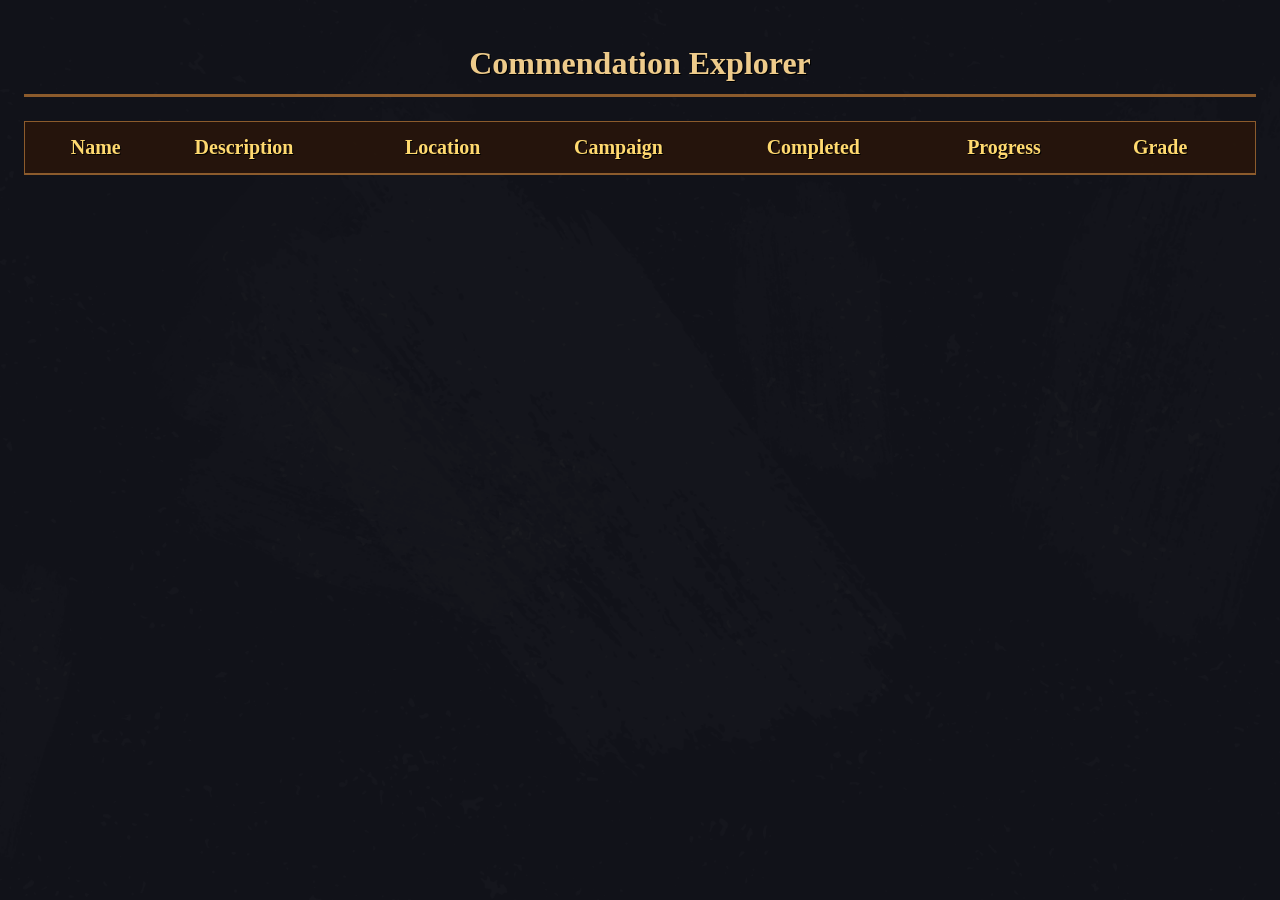
==== explorer/index.html @ a1348ecd "explorer build" ====
<!DOCTYPE html>
<html>
<head>
  <title>Commendation Explorer</title>
  <link rel="stylesheet" href="index.css">
</head>
<body>
  <h1>Commendation Explorer</h1>
  <div id="table-container">
    <table id="commendation-table">
      <thead>
        <tr>
          <th></th>
          <th>Name</th>
          <th>Description</th>
          <th>Location</th>
          <th>Campaign</th>
          <th>Completed</th>
          <th>Progress</th>
          <th>Grade</th>
        </tr>
      </thead>
      <tbody>
        <!-- rows will be injected by JS -->
      </tbody>
    </table>
  </div>

  <script src="index.js"></script>
</body>
</html>
---- explorer/index.css ----
body {
  background: url('/popup/site-bg.png') no-repeat center center fixed;
  background-size: cover;
  color: #f0d79f;
  font-family: 'Cinzel Decorative', cursive, serif;
  text-shadow: 1px 1px #000;
  padding: 24px;
  margin: 0;
  font-size: 18px;
}

h1 {
  font-size: 32px;
  margin-bottom: 24px;
  text-align: center;
  color: #eecb8b;
  border-bottom: 3px solid #8c5b2c;
  padding-bottom: 12px;
}

#table-container {
  overflow-x: auto;
}

table {
  width: 100%;
  border-collapse: collapse;
  background-color: rgba(40, 20, 10, 0.85);
  border: 1px solid #8c5b2c;
}

thead th {
  padding: 14px 10px;
  border-bottom: 2px solid #8c5b2c;
  color: #ffd96f;
  text-align: left;
  font-size: 20px;
}

tbody td {
  padding: 3px 10px;
  border-bottom: 1px solid #8c5b2c;
  vertical-align: middle;
  font-size: 18px;
  overflow: hidden;
}

tbody tr:hover {
  background-color: rgba(60, 30, 15, 0.9);
}

img.commendation-icon {
  width: 80px;
  height: 80px;
}

.completed-icon {
  font-size: 18px;
}

.completed-icon.true {
  color: #7CFC00;
}

.completed-icon.false {
  color: #d9534f;
}

.tick-icon {
  width: 28px;
  height: 28px;
  display: block;
  margin: 0 auto;
}

td.description {
  max-width: 280px;
}

td.description:hover {
  white-space: normal;
  background: rgba(50, 30, 15, 0.95);
  padding: 12px;
}

/* Scrollbar styling */
table::-webkit-scrollbar {
  height: 8px;
}

table::-webkit-scrollbar-track {
  background: #2b1a0f;
}

table::-webkit-scrollbar-thumb {
  background-color: #8c5b2c;
  border-radius: 4px;
}

td.col-description {
  white-space: normal;
  word-break: break-word;
}
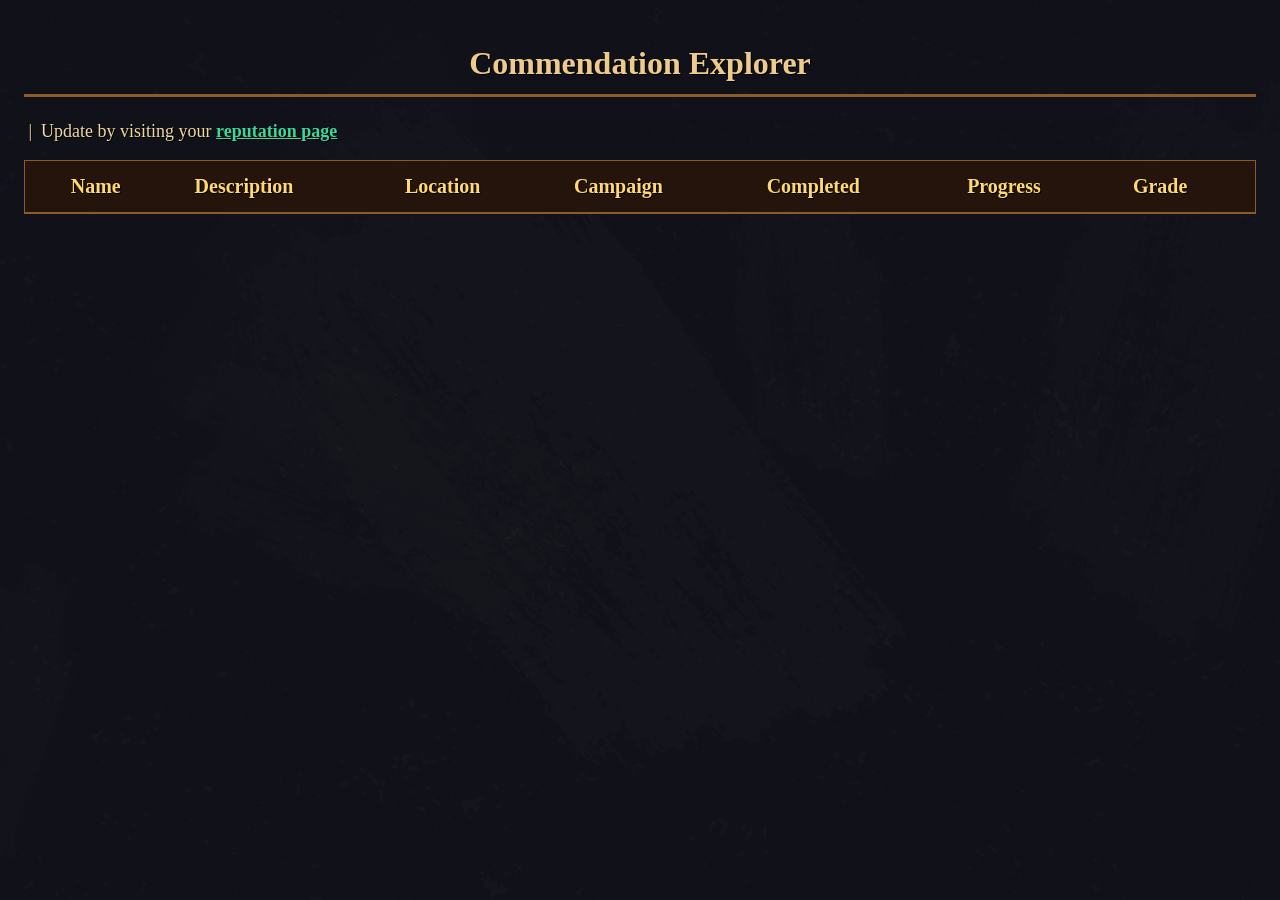
==== commit d6a23116: "show last update time and auto update" ====
--- a/explorer/index.html
+++ b/explorer/index.html
@@ -6,6 +6,14 @@
 </head>
 <body>
   <h1>Commendation Explorer</h1>
+  <div id="update-info" style="margin-bottom: 18px;">
+    <span id="last-updated"></span>
+    &nbsp;|&nbsp;
+    Update by visiting your
+    <a href="https://www.seaofthieves.com/pt-br/profile/reputation" target="_blank" id="update-link">
+      reputation page
+    </a>
+  </div>
   <div id="table-container">
     <table id="commendation-table">
       <thead>
--- a/explorer/index.css
+++ b/explorer/index.css
@@ -101,3 +101,16 @@
   white-space: normal;
   word-break: break-word;
 }
+
+#update-link {
+  color: #34da9e;
+  font-weight: bold;
+  text-decoration: underline;
+  transition: color 0.2s;
+}
+
+#update-link:hover,
+#update-link:focus {
+  color: #24976e;
+  text-decoration: none;
+}
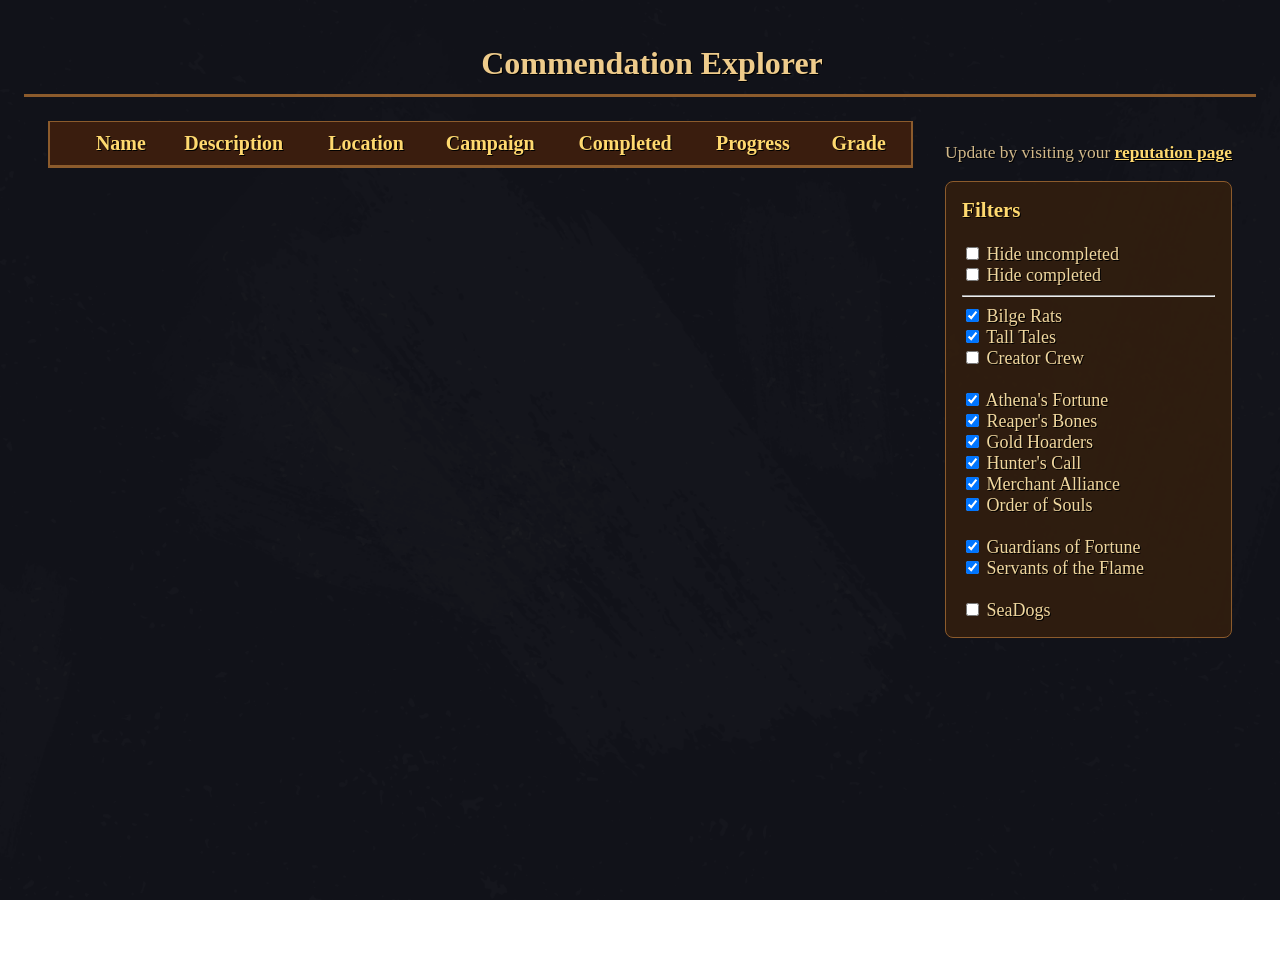
==== commit 7f23d020: "add table filters" ====
--- a/explorer/index.html
+++ b/explorer/index.html
@@ -5,35 +5,65 @@
   <link rel="stylesheet" href="index.css">
 </head>
 <body>
-  <h1>Commendation Explorer</h1>
-  <div id="update-info" style="margin-bottom: 18px;">
-    <span id="last-updated"></span>
-    &nbsp;|&nbsp;
-    Update by visiting your
-    <a href="https://www.seaofthieves.com/pt-br/profile/reputation" target="_blank" id="update-link">
-      reputation page
-    </a>
+  <h1 style="padding-left:24px;">Commendation Explorer</h1>
+  <div class="main-layout">
+    <div id="table-container">
+      <div class="table-scroll">
+        <table id="commendation-table">
+          <thead>
+            <tr>
+              <th></th>
+              <th>Name</th>
+              <th>Description</th>
+              <th>Location</th>
+              <th>Campaign</th>
+              <th>Completed</th>
+              <th>Progress</th>
+              <th>Grade</th>
+            </tr>
+          </thead>
+          <tbody>
+            <!-- rows will be injected by JS -->
+          </tbody>
+        </table>
+      </div>
+    </div>
+    <div>
+      <div id="update-info">
+        <span id="last-updated"></span>
+        <br>
+        Update by visiting your
+        <a href="https://www.seaofthieves.com/pt-br/profile/reputation" target="_blank" id="update-link">
+          reputation page
+        </a>
+      </div>
+      <div id="filter-menu">
+        <h3>Filters</h3>
+        <div>
+          <label><input type="checkbox" id="hide-uncompleted"> Hide uncompleted</label><br>
+          <label><input type="checkbox" id="hide-completed"> Hide completed</label>
+        </div>
+        <hr>
+        <div>
+          <label><input type="checkbox" class="location-filter" value="BilgeRats" checked> Bilge Rats </label><br>
+          <label><input type="checkbox" class="location-filter" value="TallTales" checked> Tall Tales </label><br>
+          <label><input type="checkbox" class="location-filter" value="CreatorCrew"> Creator Crew </label><br>
+          <br>
+          <label><input type="checkbox" class="location-filter" value="AthenasFortune" checked> Athena's Fortune </label><br>
+          <label><input type="checkbox" class="location-filter" value="ReapersBones" checked> Reaper's Bones </label><br>
+          <label><input type="checkbox" class="location-filter" value="GoldHoarders" checked> Gold Hoarders </label><br>
+          <label><input type="checkbox" class="location-filter" value="HuntersCall" checked> Hunter's Call </label><br>
+          <label><input type="checkbox" class="location-filter" value="MerchantAlliance" checked> Merchant Alliance </label><br>
+          <label><input type="checkbox" class="location-filter" value="OrderOfSouls" checked> Order of Souls </label><br>
+          <br>
+          <label><input type="checkbox" class="location-filter" value="PirateLord" checked> Guardians of Fortune </label><br>
+          <label><input type="checkbox" class="location-filter" value="Flameheart" checked> Servants of the Flame </label><br>
+          <br>
+          <label><input type="checkbox" class="location-filter" value="SeaDogs"> SeaDogs</label><br>
+        </div>
+      </div>
+    </div>
   </div>
-  <div id="table-container">
-    <table id="commendation-table">
-      <thead>
-        <tr>
-          <th></th>
-          <th>Name</th>
-          <th>Description</th>
-          <th>Location</th>
-          <th>Campaign</th>
-          <th>Completed</th>
-          <th>Progress</th>
-          <th>Grade</th>
-        </tr>
-      </thead>
-      <tbody>
-        <!-- rows will be injected by JS -->
-      </tbody>
-    </table>
-  </div>
-
   <script src="index.js"></script>
 </body>
 </html>
--- a/explorer/index.css
+++ b/explorer/index.css
@@ -7,6 +7,7 @@
   padding: 24px;
   margin: 0;
   font-size: 18px;
+  overflow: hidden;
 }
 
 h1 {
@@ -18,35 +19,138 @@
   padding-bottom: 12px;
 }
 
-#table-container {
-  overflow-x: auto;
+.main-layout {
+  display: flex;
+  align-items: flex-start;
+  height: 90vh;
+  gap: 32px;
+  padding: 0 24px;
 }
 
-table {
-  width: 100%;
-  border-collapse: collapse;
-  background-color: rgba(40, 20, 10, 0.85);
-  border: 1px solid #8c5b2c;
+#table-container {
+  flex: 1;
+  min-width: 0;
+  display: flex;
+  flex-direction: column;
+  height: 100%;
 }
 
-thead th {
-  padding: 14px 10px;
-  border-bottom: 2px solid #8c5b2c;
+#commendation-table {
+  width: 100%;
+  border-spacing: 0;
+  background-color: rgba(40, 20, 10, 0.85);
+  border: 1px solid #8c5b2c; /* Outer border */
+}
+
+/* Header cells */
+#commendation-table thead th {
+  position: sticky;
+  top: 0;
+  z-index: 5;
+  background-color: rgba(60, 30, 15, 0.95);
   color: #ffd96f;
   text-align: left;
   font-size: 20px;
+  padding: 10px 14px;
+  border-bottom: 2px solid #8c5b2c;
+  /* Remove other borders to avoid double thickness */
 }
 
-tbody td {
-  padding: 3px 10px;
+/* Table body cells */
+#commendation-table tbody td {
+  padding: 5px 10px;
   border-bottom: 1px solid #8c5b2c;
-  vertical-align: middle;
-  font-size: 18px;
-  overflow: hidden;
+  /* Remove left/right borders to avoid double thickness */
 }
 
-tbody tr:hover {
-  background-color: rgba(60, 30, 15, 0.9);
+/* First column: add left border */
+#commendation-table th:first-child,
+#commendation-table td:first-child {
+  border-left: 1px solid #8c5b2c;
+}
+
+/* Last column: add right border */
+#commendation-table th:last-child,
+#commendation-table td:last-child {
+  border-right: 1px solid #8c5b2c;
+}
+
+/* Row hover */
+#commendation-table tbody tr:hover {
+  background-color: rgba(70, 40, 20, 0.9);
+}
+
+.table-scroll {
+  overflow-y: auto;
+  flex: 1;
+  min-height: 0;
+  max-height: 100%;
+}
+
+#filter-menu {
+  min-width: 220px;
+  border: 1px solid #8c5b2c;
+  padding: 16px;
+  border-radius: 8px;
+  box-sizing: border-box;
+  position: sticky;
+  top: 24px;
+  height: fit-content;
+  background-color: rgba(50, 30, 15, 0.9);
+  color: #f0d79f;
+}
+
+#filter-menu h3 {
+  margin-top: 0;
+  color: #ffd96f;
+}
+
+#update-info {
+  margin-bottom: 18px;
+  font-size: 0.97em;
+  color: #d2b98a;
+}
+
+#update-link {
+  color: #ffd96f;
+  font-weight: bold;
+  text-decoration: underline;
+  transition: color 0.2s;
+}
+
+#update-link:hover,
+#update-link:focus {
+  color: #ffe28a;
+  text-decoration: none;
+}
+
+td.description {
+  max-width: 280px;
+}
+
+td.description:hover {
+  white-space: normal;
+  background: rgba(50, 30, 15, 0.95);
+  padding: 12px;
+}
+
+td.col-description {
+  white-space: normal;
+  word-break: break-word;
+}
+
+/* Scrollbar styling */
+.table-scroll::-webkit-scrollbar {
+  width: 8px;
+}
+
+.table-scroll::-webkit-scrollbar-track {
+  background: #2b1a0f;
+}
+
+.table-scroll::-webkit-scrollbar-thumb {
+  background-color: #8c5b2c;
+  border-radius: 4px;
 }
 
 img.commendation-icon {
@@ -72,45 +176,3 @@
   display: block;
   margin: 0 auto;
 }
-
-td.description {
-  max-width: 280px;
-}
-
-td.description:hover {
-  white-space: normal;
-  background: rgba(50, 30, 15, 0.95);
-  padding: 12px;
-}
-
-/* Scrollbar styling */
-table::-webkit-scrollbar {
-  height: 8px;
-}
-
-table::-webkit-scrollbar-track {
-  background: #2b1a0f;
-}
-
-table::-webkit-scrollbar-thumb {
-  background-color: #8c5b2c;
-  border-radius: 4px;
-}
-
-td.col-description {
-  white-space: normal;
-  word-break: break-word;
-}
-
-#update-link {
-  color: #34da9e;
-  font-weight: bold;
-  text-decoration: underline;
-  transition: color 0.2s;
-}
-
-#update-link:hover,
-#update-link:focus {
-  color: #24976e;
-  text-decoration: none;
-}
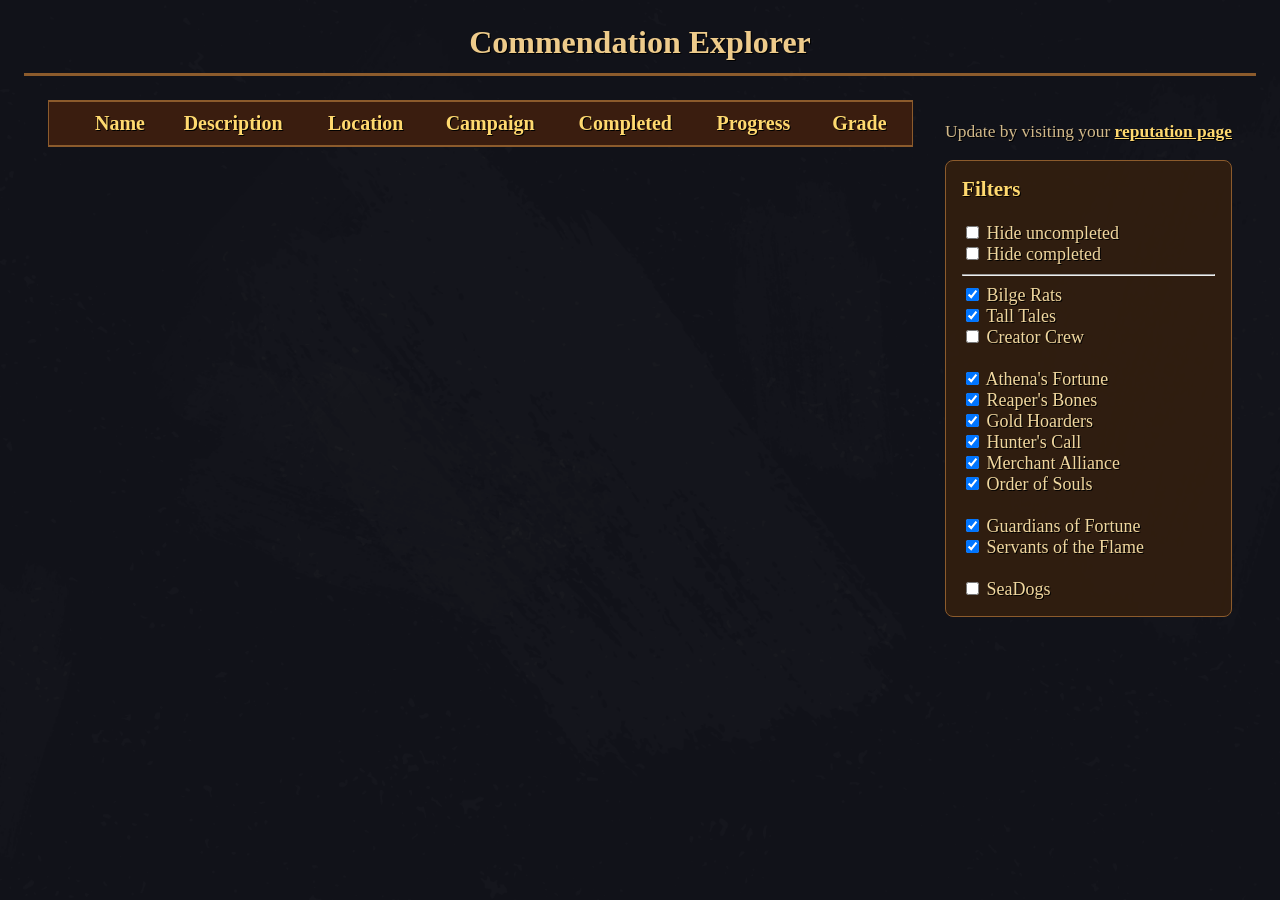
==== commit d4ffa8d6: "fix table bottom out of screen" ====
--- a/explorer/index.html
+++ b/explorer/index.html
@@ -5,61 +5,63 @@
   <link rel="stylesheet" href="index.css">
 </head>
 <body>
-  <h1 style="padding-left:24px;">Commendation Explorer</h1>
-  <div class="main-layout">
-    <div id="table-container">
-      <div class="table-scroll">
-        <table id="commendation-table">
-          <thead>
-            <tr>
-              <th></th>
-              <th>Name</th>
-              <th>Description</th>
-              <th>Location</th>
-              <th>Campaign</th>
-              <th>Completed</th>
-              <th>Progress</th>
-              <th>Grade</th>
-            </tr>
-          </thead>
-          <tbody>
-            <!-- rows will be injected by JS -->
-          </tbody>
-        </table>
+  <h1>Commendation Explorer</h1>
+  <div class="main-content">
+    <div class="main-layout">
+      <div id="table-container">
+        <div class="table-scroll">
+          <table id="commendation-table">
+            <thead>
+              <tr>
+                <th></th>
+                <th>Name</th>
+                <th>Description</th>
+                <th>Location</th>
+                <th>Campaign</th>
+                <th>Completed</th>
+                <th>Progress</th>
+                <th>Grade</th>
+              </tr>
+            </thead>
+            <tbody>
+              <!-- rows will be injected by JS -->
+            </tbody>
+          </table>
+        </div>
       </div>
-    </div>
-    <div>
-      <div id="update-info">
-        <span id="last-updated"></span>
-        <br>
-        Update by visiting your
-        <a href="https://www.seaofthieves.com/pt-br/profile/reputation" target="_blank" id="update-link">
-          reputation page
-        </a>
-      </div>
-      <div id="filter-menu">
-        <h3>Filters</h3>
-        <div>
-          <label><input type="checkbox" id="hide-uncompleted"> Hide uncompleted</label><br>
-          <label><input type="checkbox" id="hide-completed"> Hide completed</label>
+      <div>
+        <div id="update-info">
+          <span id="last-updated"></span>
+          <br>
+          Update by visiting your
+          <a href="https://www.seaofthieves.com/pt-br/profile/reputation" target="_blank" id="update-link">
+            reputation page
+          </a>
         </div>
-        <hr>
-        <div>
-          <label><input type="checkbox" class="location-filter" value="BilgeRats" checked> Bilge Rats </label><br>
-          <label><input type="checkbox" class="location-filter" value="TallTales" checked> Tall Tales </label><br>
-          <label><input type="checkbox" class="location-filter" value="CreatorCrew"> Creator Crew </label><br>
-          <br>
-          <label><input type="checkbox" class="location-filter" value="AthenasFortune" checked> Athena's Fortune </label><br>
-          <label><input type="checkbox" class="location-filter" value="ReapersBones" checked> Reaper's Bones </label><br>
-          <label><input type="checkbox" class="location-filter" value="GoldHoarders" checked> Gold Hoarders </label><br>
-          <label><input type="checkbox" class="location-filter" value="HuntersCall" checked> Hunter's Call </label><br>
-          <label><input type="checkbox" class="location-filter" value="MerchantAlliance" checked> Merchant Alliance </label><br>
-          <label><input type="checkbox" class="location-filter" value="OrderOfSouls" checked> Order of Souls </label><br>
-          <br>
-          <label><input type="checkbox" class="location-filter" value="PirateLord" checked> Guardians of Fortune </label><br>
-          <label><input type="checkbox" class="location-filter" value="Flameheart" checked> Servants of the Flame </label><br>
-          <br>
-          <label><input type="checkbox" class="location-filter" value="SeaDogs"> SeaDogs</label><br>
+        <div id="filter-menu">
+          <h3>Filters</h3>
+          <div>
+            <label><input type="checkbox" id="hide-uncompleted"> Hide uncompleted</label><br>
+            <label><input type="checkbox" id="hide-completed"> Hide completed</label>
+          </div>
+          <hr>
+          <div>
+            <label><input type="checkbox" class="location-filter" value="BilgeRats" checked> Bilge Rats </label><br>
+            <label><input type="checkbox" class="location-filter" value="TallTales" checked> Tall Tales </label><br>
+            <label><input type="checkbox" class="location-filter" value="CreatorCrew"> Creator Crew </label><br>
+            <br>
+            <label><input type="checkbox" class="location-filter" value="AthenasFortune" checked> Athena's Fortune </label><br>
+            <label><input type="checkbox" class="location-filter" value="ReapersBones" checked> Reaper's Bones </label><br>
+            <label><input type="checkbox" class="location-filter" value="GoldHoarders" checked> Gold Hoarders </label><br>
+            <label><input type="checkbox" class="location-filter" value="HuntersCall" checked> Hunter's Call </label><br>
+            <label><input type="checkbox" class="location-filter" value="MerchantAlliance" checked> Merchant Alliance </label><br>
+            <label><input type="checkbox" class="location-filter" value="OrderOfSouls" checked> Order of Souls </label><br>
+            <br>
+            <label><input type="checkbox" class="location-filter" value="PirateLord" checked> Guardians of Fortune </label><br>
+            <label><input type="checkbox" class="location-filter" value="Flameheart" checked> Servants of the Flame </label><br>
+            <br>
+            <label><input type="checkbox" class="location-filter" value="SeaDogs"> SeaDogs</label><br>
+          </div>
         </div>
       </div>
     </div>
--- a/explorer/index.css
+++ b/explorer/index.css
@@ -1,13 +1,23 @@
+html, body {
+  height: 100%;
+  margin: 0;
+  padding: 0;
+  overflow: hidden;
+  display: flex;
+  flex-direction: column;
+}
+
 body {
+  display: flex;
+  flex-direction: column;
+  height: 100vh;
   background: url('/popup/site-bg.png') no-repeat center center fixed;
   background-size: cover;
   color: #f0d79f;
   font-family: 'Cinzel Decorative', cursive, serif;
   text-shadow: 1px 1px #000;
   padding: 24px;
-  margin: 0;
   font-size: 18px;
-  overflow: hidden;
 }
 
 h1 {
@@ -17,14 +27,24 @@
   color: #eecb8b;
   border-bottom: 3px solid #8c5b2c;
   padding-bottom: 12px;
+  margin-top: 0;
+}
+
+.main-content {
+  flex: 1;
+  display: flex;
+  flex-direction: column;
+  overflow: hidden;
 }
 
 .main-layout {
+  flex: 1;
   display: flex;
   align-items: flex-start;
-  height: 90vh;
   gap: 32px;
   padding: 0 24px;
+  overflow: hidden;
+  height: 0;
 }
 
 #table-container {
@@ -33,13 +53,13 @@
   display: flex;
   flex-direction: column;
   height: 100%;
+  overflow: hidden;
 }
 
 #commendation-table {
   width: 100%;
   border-spacing: 0;
   background-color: rgba(40, 20, 10, 0.85);
-  border: 1px solid #8c5b2c; /* Outer border */
 }
 
 /* Header cells */
@@ -81,10 +101,10 @@
 }
 
 .table-scroll {
+  flex: 1;
   overflow-y: auto;
-  flex: 1;
   min-height: 0;
-  max-height: 100%;
+  border-top: 2px solid #8c5b2c;
 }
 
 #filter-menu {
